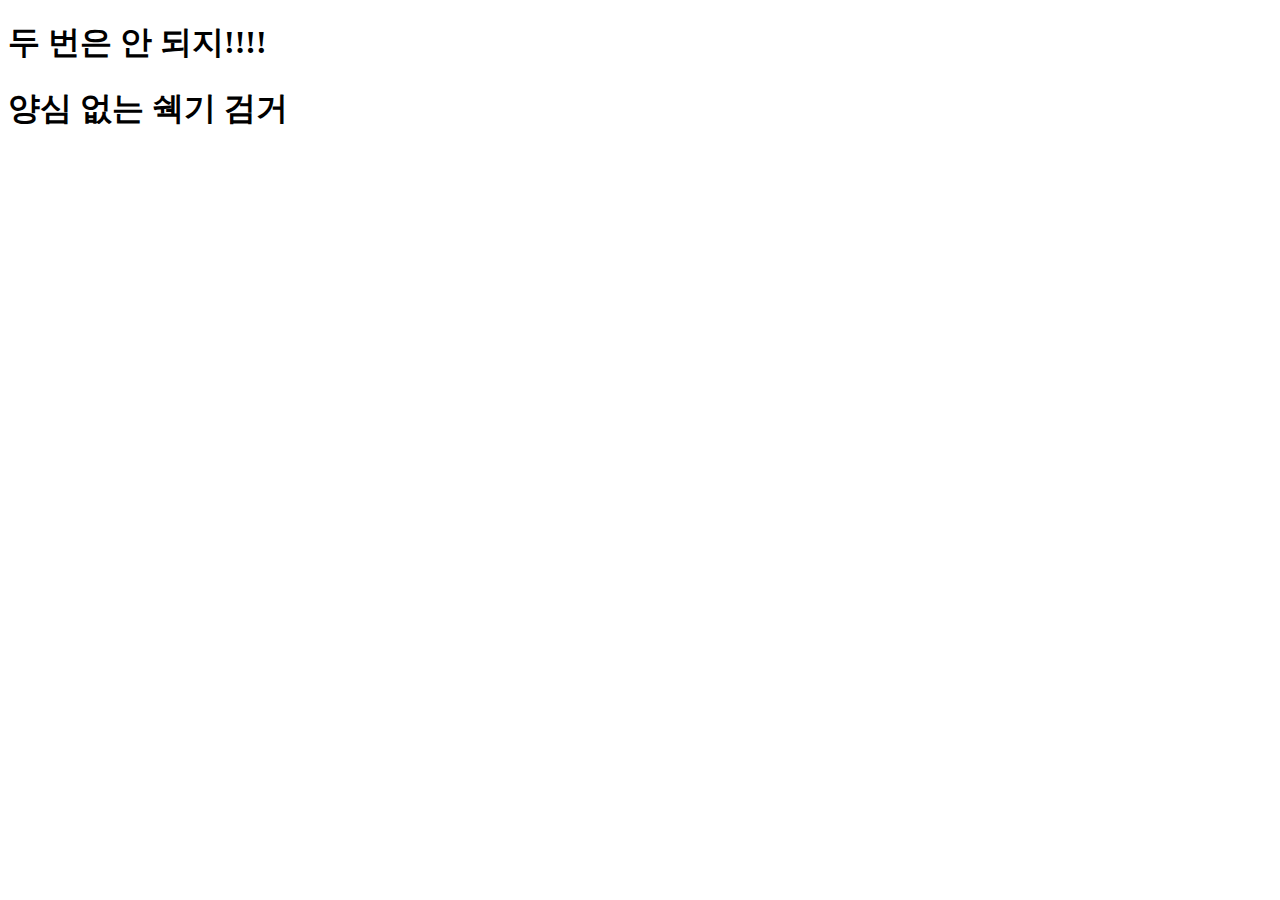
==== templates/close.html @ 44674257 "fist commit" ====
<!DOCTYPE html>
<html lang="en">
<head>
    <meta charset="UTF-8">
    <meta http-equiv="X-UA-Compatible" content="IE=edge">
    <meta name="viewport" content="width=device-width, initial-scale=1.0">
    <title>계성 로또</title>
</head>
<body>
    <h1>두 번은 안 되지!!!!</h1>
    <h1>양심 없는 쉑기 검거</h1>
</body>
</html>
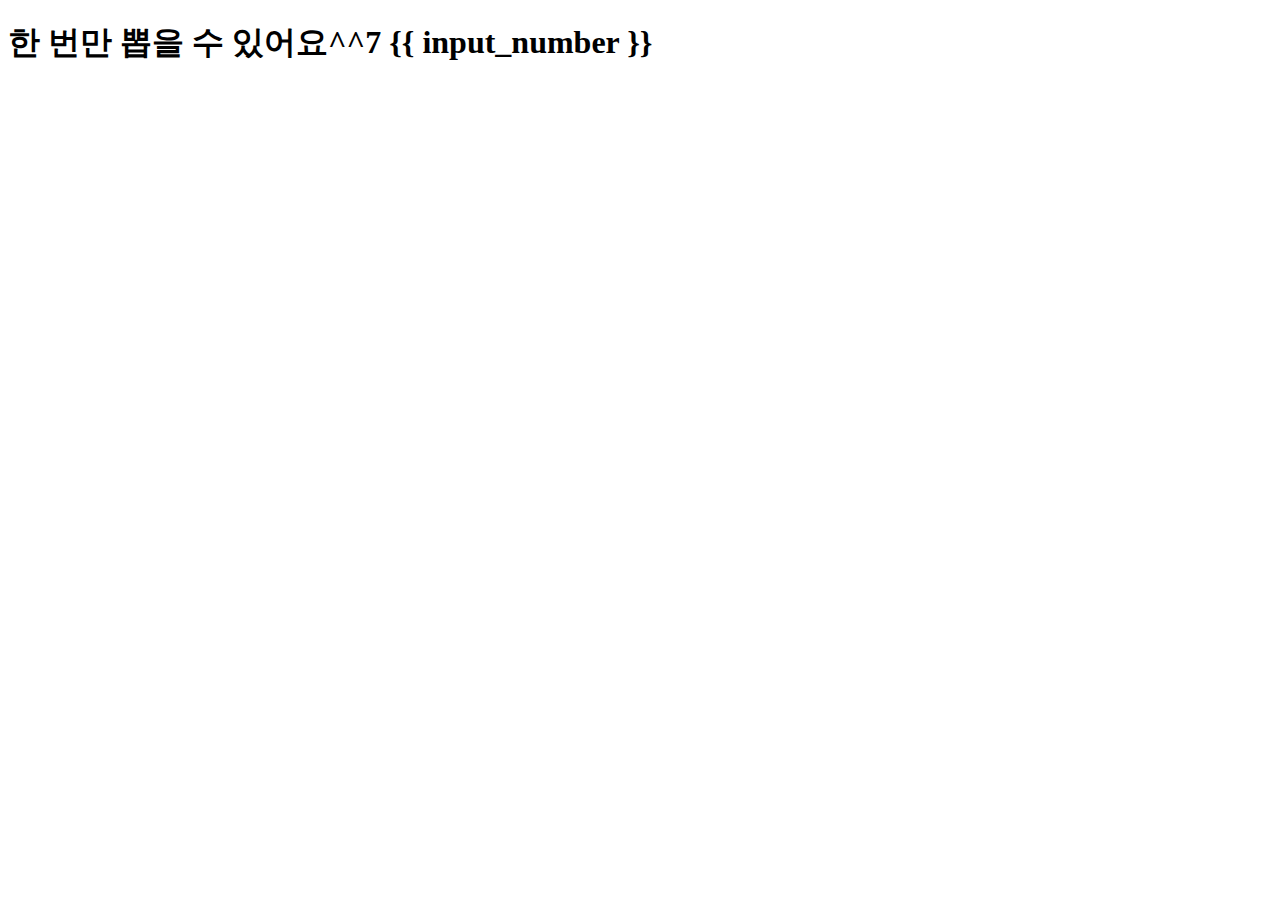
==== commit 3081a418: "close.html" ====
--- a/templates/close.html
+++ b/templates/close.html
@@ -7,7 +7,6 @@
     <title>계성 로또</title>
 </head>
 <body>
-    <h1>두 번은 안 되지!!!!</h1>
-    <h1>양심 없는 쉑기 검거</h1>
+    <h1>한 번만 뽑을 수 있어요^^7 {{ input_number }} </h1>
 </body>
 </html>